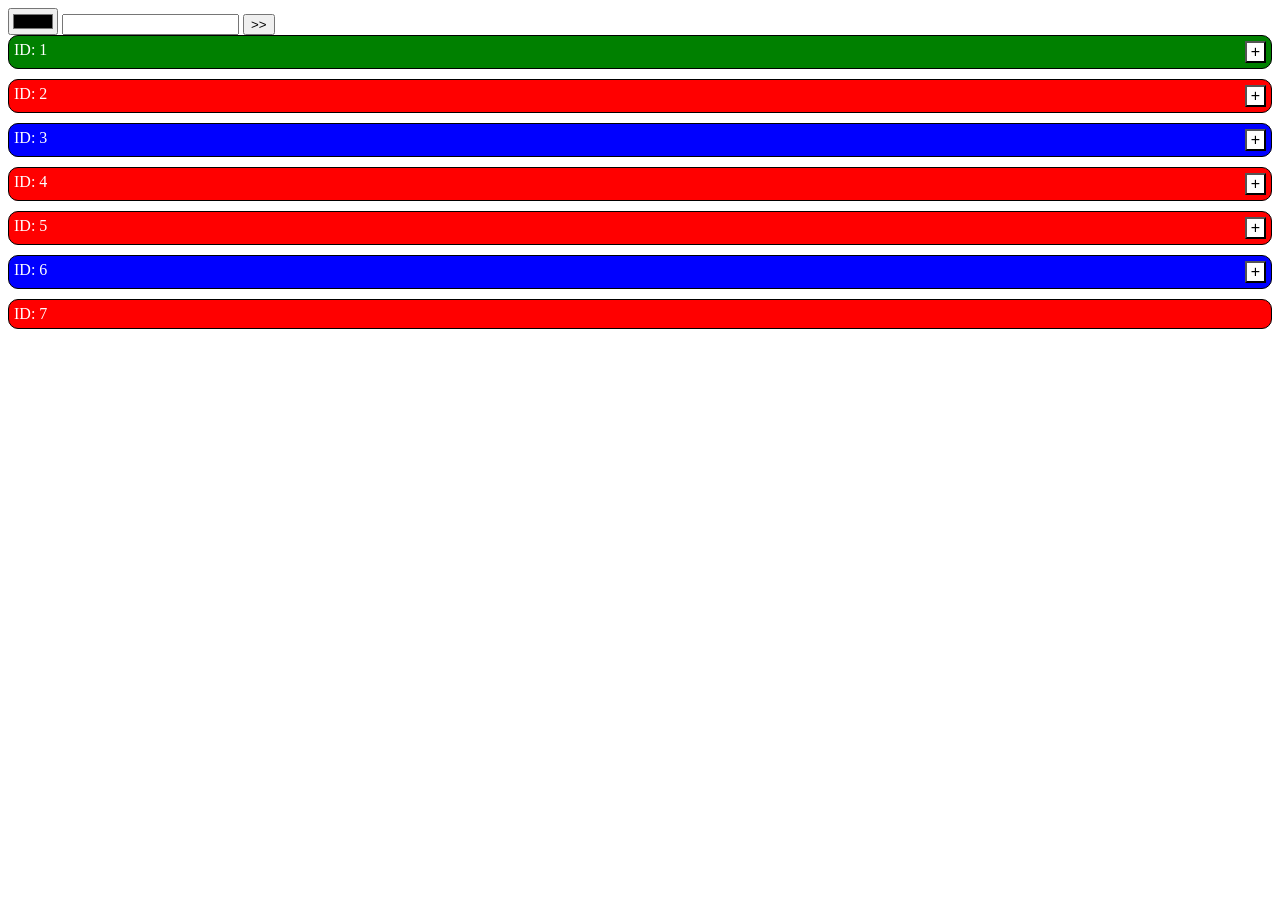
==== dashboard.html @ f080a13f "Add files via upload" ====
<!DOCTYPE html>
<html lang="en">
<head>
  <meta charset="UTF-8">
  <meta name="viewport" content="width=device-width, initial-scale=1.0">
  <title>Document</title>
  <link rel="stylesheet" href="style.css">
</head>
<body>
  



<div class = "botoes">
  <input type="color" id="color">
  <input type="text" id="name">
  <input type="button" value=">>" onclick="additens()">

</div>
<div id="coluna_0" class="coluna"></div>


<div class="container">
  <div id="coluna_1" class="coluna"></div>
  <div id="coluna_2" class="coluna"></div>
  <div id="coluna_3" class="coluna"></div>
</div>
    <script src="script.js"></script>
</body>
</html>
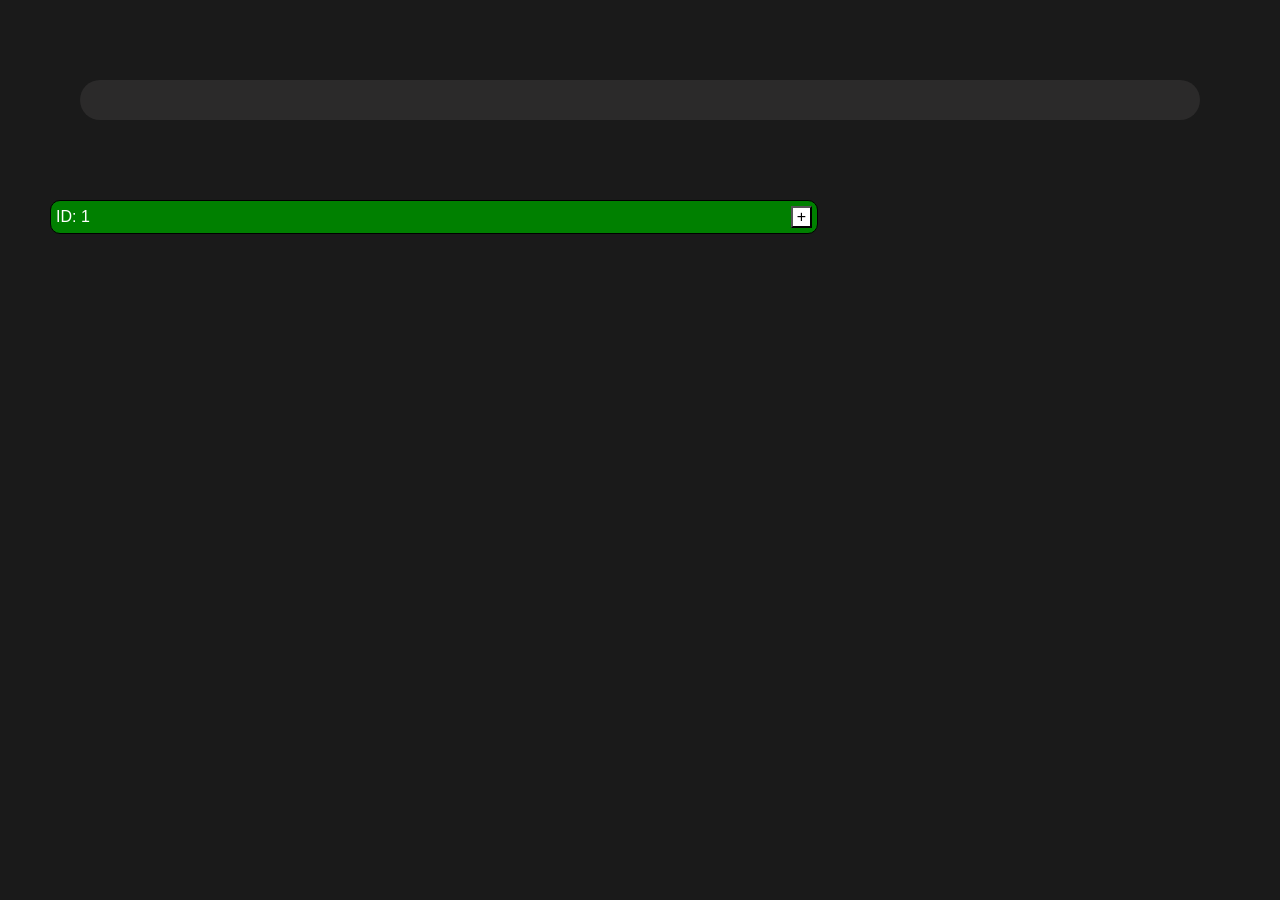
==== commit 57eb2821: "1.0" ====
--- a/dashboard.html
+++ b/dashboard.html
@@ -11,12 +11,7 @@
 
 
 
-<div class = "botoes">
-  <input type="color" id="color">
-  <input type="text" id="name">
-  <input type="button" value=">>" onclick="additens()">
-
-</div>
+<div class = "botoes"></div>
 <div id="coluna_0" class="coluna"></div>
 
 
--- a/style.css
+++ b/style.css
@@ -0,0 +1,86 @@
+*{
+    margin: 0;
+    padding: 0;
+    box-sizing: border-box;
+}
+
+body{
+    background: #1a1a1a;
+    font-family: 'Poppins', sans-serif;
+    text-align: center;
+}
+
+.container{
+    display: flex; 
+    margin: 10px; 
+
+}
+
+.coluna{
+    margin: auto 50px;
+}
+.botoes{
+    background-color: rgb(43, 42, 42);
+    justify-content: center;
+    margin: 80px;
+    padding: 20px;
+    border-radius: 20px;
+    display: flex;
+    
+    
+}
+input[type="color"] {
+  -webkit-appearance: none;  /* Chrome, Safari */
+  border: 4px solid #1a1a1a; /* borda preta */
+  width: 30px;
+  height: 30px;
+  border-radius: 50%;       /* deixa redondo */
+  padding: 0;
+  overflow: hidden;
+}
+
+input[type="color"]::-webkit-color-swatch-wrapper {
+  padding: 0;
+}
+
+input[type="color"]::-webkit-color-swatch {
+  border: none;
+}
+
+
+input[type="text"] {
+  padding: 10px;
+  border: none;
+  border-radius: 5px;
+  width: 200px;
+  height: 30px;
+  margin-left: 20px;    
+  background-color: #1a1a1a;
+  color: azure;
+}
+
+input[type="button"] {
+  padding: 0px 10px;
+  border: none;
+  border-radius: 5px;
+  background-color: #858585;
+  color: white;
+  cursor: pointer;
+  margin-left: 5px;    
+}
+
+#coluna_0{
+    width: 60%;
+    margin-bottom: 60px;
+}
+#coluna_1 {
+  flex: 3;
+}
+
+#coluna_2 {
+  flex: 1.5;
+}
+
+#coluna_3 {
+  flex: 1;
+}
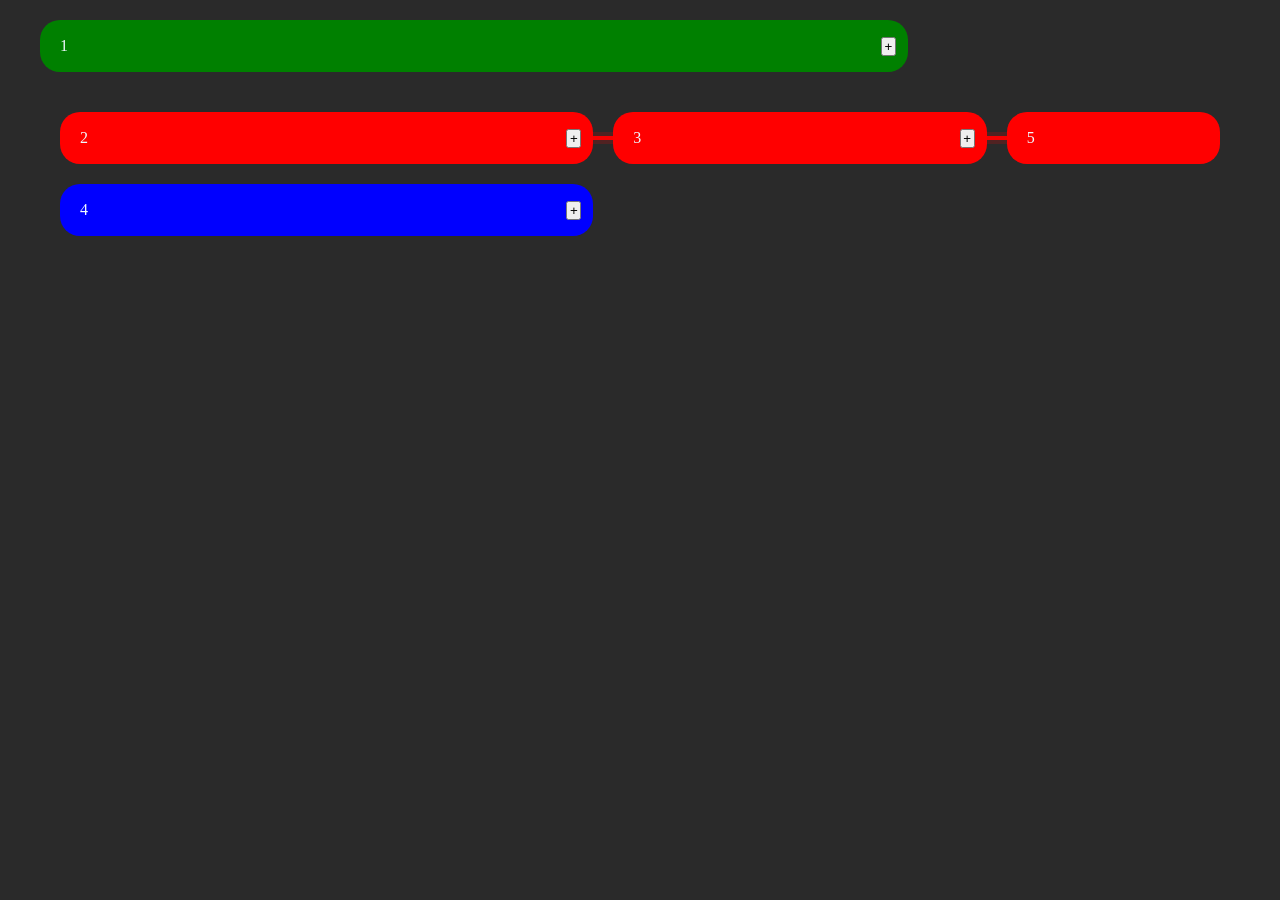
==== commit 791a2192: "arvore_estudo_linhas" ====
--- a/dashboard.html
+++ b/dashboard.html
@@ -1,25 +1,21 @@
 <!DOCTYPE html>
 <html lang="en">
 <head>
-  <meta charset="UTF-8">
-  <meta name="viewport" content="width=device-width, initial-scale=1.0">
-  <title>Document</title>
-  <link rel="stylesheet" href="style.css">
+  <meta charset="UTF-8" />
+  <meta name="viewport" content="width=device-width, initial-scale=1.0" />
+  <title>MoneyTree</title>
+  <link rel="stylesheet" href="style.css" />
 </head>
 <body>
-  
+  <div class="botoes"></div>
+  <div id="coluna_0" class="coluna"></div>
 
+  <div class="container">
+    <div id="coluna_1" class="coluna"></div>
+    <div id="coluna_2" class="coluna"></div>
+    <div id="coluna_3" class="coluna"></div>
+  </div>
 
-
-<div class = "botoes"></div>
-<div id="coluna_0" class="coluna"></div>
-
-
-<div class="container">
-  <div id="coluna_1" class="coluna"></div>
-  <div id="coluna_2" class="coluna"></div>
-  <div id="coluna_3" class="coluna"></div>
-</div>
-    <script src="script.js"></script>
+  <script src="script.js"></script>
 </body>
-</html>+</html>
--- a/style.css
+++ b/style.css
@@ -1,86 +1,86 @@
 *{
-    margin: 0;
-    padding: 0;
-    box-sizing: border-box;
+  margin: 0;
+  padding: 0;
+  box-sizing: border-box;
 }
 
 body{
-    background: #1a1a1a;
-    font-family: 'Poppins', sans-serif;
-    text-align: center;
+  text-align: center;
+  background-color: rgb(42, 42, 42);
+  margin: 0;
+  padding: 20px;
+  position: relative;
 }
 
 .container{
-    display: flex; 
-    margin: 10px; 
-
+  display: flex;
+  gap: 20px;
+  padding: 20px;
+  max-width: 1200px;
+  margin: 20px auto;
+  align-items: flex-start;
+  position: relative;
+  z-index: 2;
 }
 
 .coluna{
-    margin: auto 50px;
-}
-.botoes{
-    background-color: rgb(43, 42, 42);
-    justify-content: center;
-    margin: 80px;
-    padding: 20px;
-    border-radius: 20px;
-    display: flex;
-    
-    
-}
-input[type="color"] {
-  -webkit-appearance: none;  /* Chrome, Safari */
-  border: 4px solid #1a1a1a; /* borda preta */
-  width: 30px;
-  height: 30px;
-  border-radius: 50%;       /* deixa redondo */
-  padding: 0;
-  overflow: hidden;
+  margin: auto;
+  position: relative;
+  z-index: 2;
 }
 
-input[type="color"]::-webkit-color-swatch-wrapper {
-  padding: 0;
+#coluna_1,
+#coluna_2,
+#coluna_3{
+  position: relative;
+  flex: 1;
 }
 
-input[type="color"]::-webkit-color-swatch {
-  border: none;
+.item_0,
+.item_1,
+.item_2,
+.item_3{
+  display: flex;
+  align-items: center;
+  color: aliceblue;
+  border-radius: 20px;
+  padding: 10px 12px 10px 20px;
+  min-height: 52px;
 }
 
-
-input[type="text"] {
-  padding: 10px;
-  border: none;
-  border-radius: 5px;
-  width: 200px;
-  height: 30px;
-  margin-left: 20px;    
-  background-color: #1a1a1a;
-  color: azure;
+.item_0{
+  max-width: 70%;
+  margin-left: 20px;
+  margin-bottom: 20px;
 }
 
-input[type="button"] {
-  padding: 0px 10px;
-  border: none;
-  border-radius: 5px;
-  background-color: #858585;
-  color: white;
-  cursor: pointer;
-  margin-left: 5px;    
+.item_1,
+.item_2,
+.item_3{
+  width: 100%;
+  position: absolute;
+  left: 0;
 }
 
-#coluna_0{
-    width: 60%;
-    margin-bottom: 60px;
-}
-#coluna_1 {
-  flex: 3;
+#coluna_1{
+  flex: 10
+  ;
 }
 
-#coluna_2 {
-  flex: 1.5;
+#coluna_2{
+  flex: 7;
 }
 
-#coluna_3 {
-  flex: 1;
-}+#coluna_3{
+  flex: 4;
+  display: flex;
+}
+
+#connections-layer{
+  position: absolute;
+  inset: 0;
+  width: 100%;
+  height: 100%;
+  pointer-events: none;
+  z-index: 1;
+}
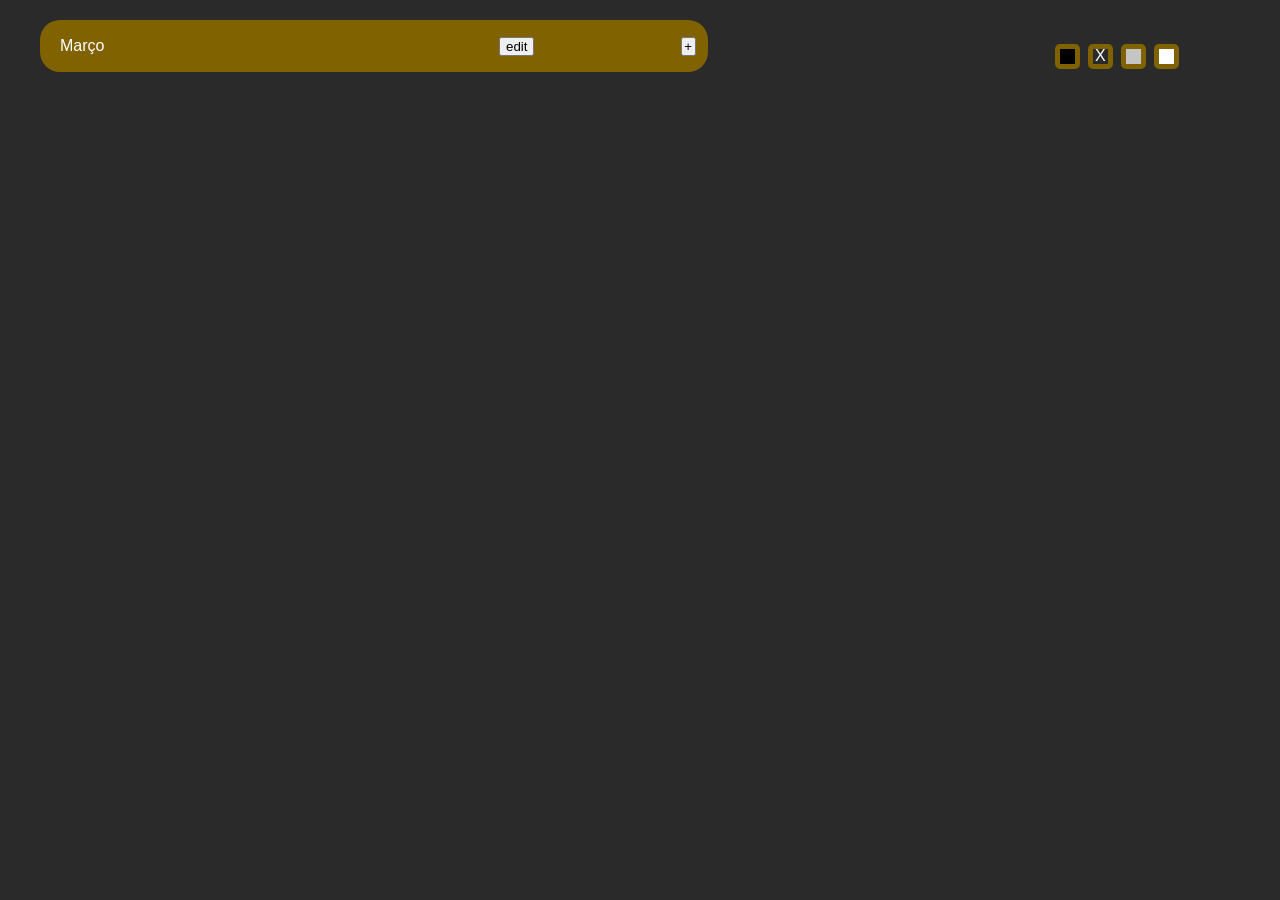
==== commit 9c0e7758: "arvore_estudo_text_color" ====
--- a/dashboard.html
+++ b/dashboard.html
@@ -7,9 +7,13 @@
   <link rel="stylesheet" href="style.css" />
 </head>
 <body>
-  <div class="botoes"></div>
-  <div id="coluna_0" class="coluna"></div>
+  <div class="topo">
+    <div id="coluna_0" class="coluna"></div>
 
+    <div id="color_picker">
+        <div id="cores_lista"></div>
+    </div>
+  </div>
   <div class="container">
     <div id="coluna_1" class="coluna"></div>
     <div id="coluna_2" class="coluna"></div>
--- a/style.css
+++ b/style.css
@@ -5,12 +5,45 @@
 }
 
 body{
-  text-align: center;
-  background-color: rgb(42, 42, 42);
+  display: f;
+  text-align: center;
+  background-color: #2a2a2a;
   margin: 0;
   padding: 20px;
   position: relative;
-}
+  font: 1em sans-serif;
+
+}
+.topo{
+  display: flex;
+}
+#color_picker{
+    display: flex;
+    align-items: center;
+    justify-content: center;
+    gap: 20px;
+    flex:3;
+
+}
+
+
+#cores_lista{
+    display: flex;
+    gap: 8px;
+
+}
+
+.cor_item{
+    width: 25px;
+    height: 25px;
+    border-radius: 5px;
+    cursor: pointer;
+    border: 2px solid black;
+    display: flex;
+    justify-content: center;
+    align-items: center;
+}
+
 
 .container{
   display: flex;
@@ -23,10 +56,12 @@
   z-index: 2;
 }
 
+#coluna_0,
 .coluna{
   margin: auto;
   position: relative;
   z-index: 2;
+  flex: 10;
 }
 
 #coluna_1,
@@ -42,7 +77,6 @@
 .item_3{
   display: flex;
   align-items: center;
-  color: aliceblue;
   border-radius: 20px;
   padding: 10px 12px 10px 20px;
   min-height: 52px;
@@ -61,19 +95,26 @@
   position: absolute;
   left: 0;
 }
+.texto_item{
+  white-space: nowrap;
+  overflow: hidden;
+  text-overflow: ellipsis;
+
+  flex: 0.5;
+  min-width: 0;
+  text-align: left;
+}
 
 #coluna_1{
-  flex: 10
-  ;
+  flex: 2.5;
 }
 
 #coluna_2{
-  flex: 7;
+  flex: 2;
 }
 
 #coluna_3{
-  flex: 4;
-  display: flex;
+  flex: 1.5;
 }
 
 #connections-layer{
@@ -84,3 +125,153 @@
   pointer-events: none;
   z-index: 1;
 }
+
+
+.hidden_hud_addList{
+  display: none;  
+
+}
+
+#overlay_hud_addList{
+
+    position: fixed;
+    top: 0;
+    left: 0;
+
+    width: 100vw;
+    height: 100vh;
+
+    display: flex;
+    justify-content: center;
+    align-items: center;
+
+    backdrop-filter: blur(3px);
+    background: rgba(0,0,0,0.2);
+
+    z-index: 99999;
+}
+
+#hud_addList{
+    display: flex;
+    background: rgba(0, 0, 0, 0.566);
+    padding: 10px;
+    max-width: 700px;
+    max-height: 200px;
+    width: 100%;
+    height: 100%;
+    border-radius: 10px;
+    border: 3px solid rgb(0, 0, 0);
+    min-width: 250px;
+    justify-content: center;
+    align-items: center;
+    box-shadow: 0 10px 30px rgba(0,0,0,0.3);
+    position: relative; /* IMPORTANTE */
+    gap: 0px;
+}
+
+#delet_hud_addList{
+  position: absolute;
+  top: 5px;
+  left: 5px;
+
+  max-width:20px ;
+  max-height: 20px;
+  font-size: 20px;
+  text-align: center;
+  width: 100%;
+  height: 100%;
+  border-radius: 5px;
+  cursor: pointer;
+  color: white;
+  background-color: transparent;
+  border: 0;
+}
+
+#color_hud_addList{
+  position: absolute;
+  top:10px;
+  max-width:40px ;
+  max-height: 40px;
+  width: 100%;
+  height: 100%;
+  cursor: pointer;
+  background-color: transparent;
+  border: 0;
+  box-shadow: 4px 3px 3px #000000;
+  
+}
+
+#nome_hud_addList{
+
+  max-width:300px ;
+  max-height: 30px;
+  width: 100%;
+  height: 100%;
+  cursor: pointer;
+  color: white;
+  border: 3px solid black;
+  background-color: #47474779;
+  border-radius: 7px;
+  text-align: center;
+  padding: 10px;
+  padding-right: 45px;
+  }
+
+  #confirm_hud_addList{
+  display: flex;
+  margin-left: -40px;
+  justify-content: center;
+  align-items: center;
+  max-width:30px ;
+  max-height: 20px;
+  width: 100%;
+  height: 100%;
+  cursor: pointer;
+  color: white;
+  border: 1px solid black;
+  background-color: #000000;
+  border-radius: 7px;
+  text-align: center;
+  padding: 10px;
+  }
+
+#text_color_hud_addList{
+  max-width:20px ;
+  max-height: 20px;
+  width: 100%;
+  height: 100%;
+  cursor: pointer;
+  background-color: transparent;
+  border: 3px solid #47474779 ;
+  box-shadow: -3px 2px 3px  #000000;
+
+
+}
+
+
+#previa_hud_addList{
+  position: absolute;
+  bottom: 20px;
+
+  display: flex;
+  align-items: center;
+
+  max-width: 250px;
+  max-height: 30px;
+  width: 100%;
+  height: 100%;
+  border-radius: 20px;
+
+  padding-left:10px;
+
+  overflow: hidden; /* segurança */
+}
+#texto_previa{
+  white-space: nowrap;
+  overflow: hidden;
+  text-overflow: ellipsis;
+
+  flex: 0.5;          /* ocupa espaço disponível */
+  min-width: 0;     /* permite encolher no flex */
+  text-align: left; /* texto alinhado à esquerda */
+}
